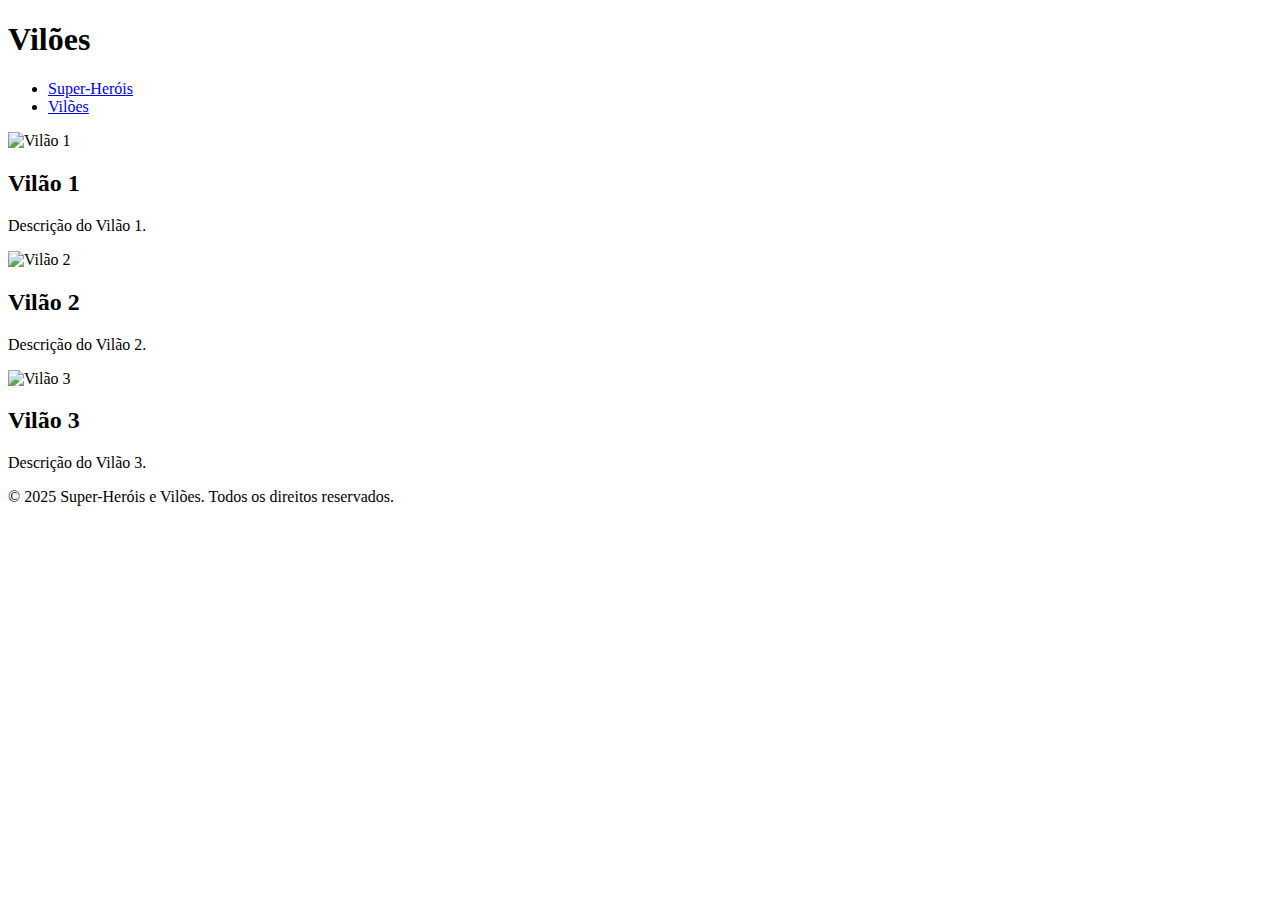
==== Vilões.html @ 077ce07e "herois" ====
<!DOCTYPE html>
<html lang="pt-br">
<head>
  <meta charset="UTF-8">
  <meta name="viewport" content="width=device-width, initial-scale=1.0">
  <title>Vilões</title>
  <link rel="stylesheet" href="estilo.css">
</head>
<body>
  <header>
    <h1>Vilões</h1>
    <nav>
      <ul>
        <li><a href="index.html">Super-Heróis</a></li>
        <li><a href="viloes.html">Vilões</a></li>
      </ul>
    </nav>
  </header>

  <main class="container">
    <section class="villain">
      <img src="imagens/vilao1.jpg" alt="Vilão 1">
      <div class="descricao">
        <h2>Vilão 1</h2>
        <p>Descrição do Vilão 1.</p>
      </div>
    </section>

    <section class="villain">
      <img src="imagens/vilao2.jpg" alt="Vilão 2">
      <div class="descricao">
        <h2>Vilão 2</h2>
        <p>Descrição do Vilão 2.</p>
      </div>
    </section>

    <section class="villain">
      <img src="imagens/vilao3.jpg" alt="Vilão 3">
      <div class="descricao">
        <h2>Vilão 3</h2>
        <p>Descrição do Vilão 3.</p>
      </div>
    </section>
  </main>

  <footer>
    <p>&copy; 2025 Super-Heróis e Vilões. Todos os direitos reservados.</p>
  </footer>
</body>
</html>
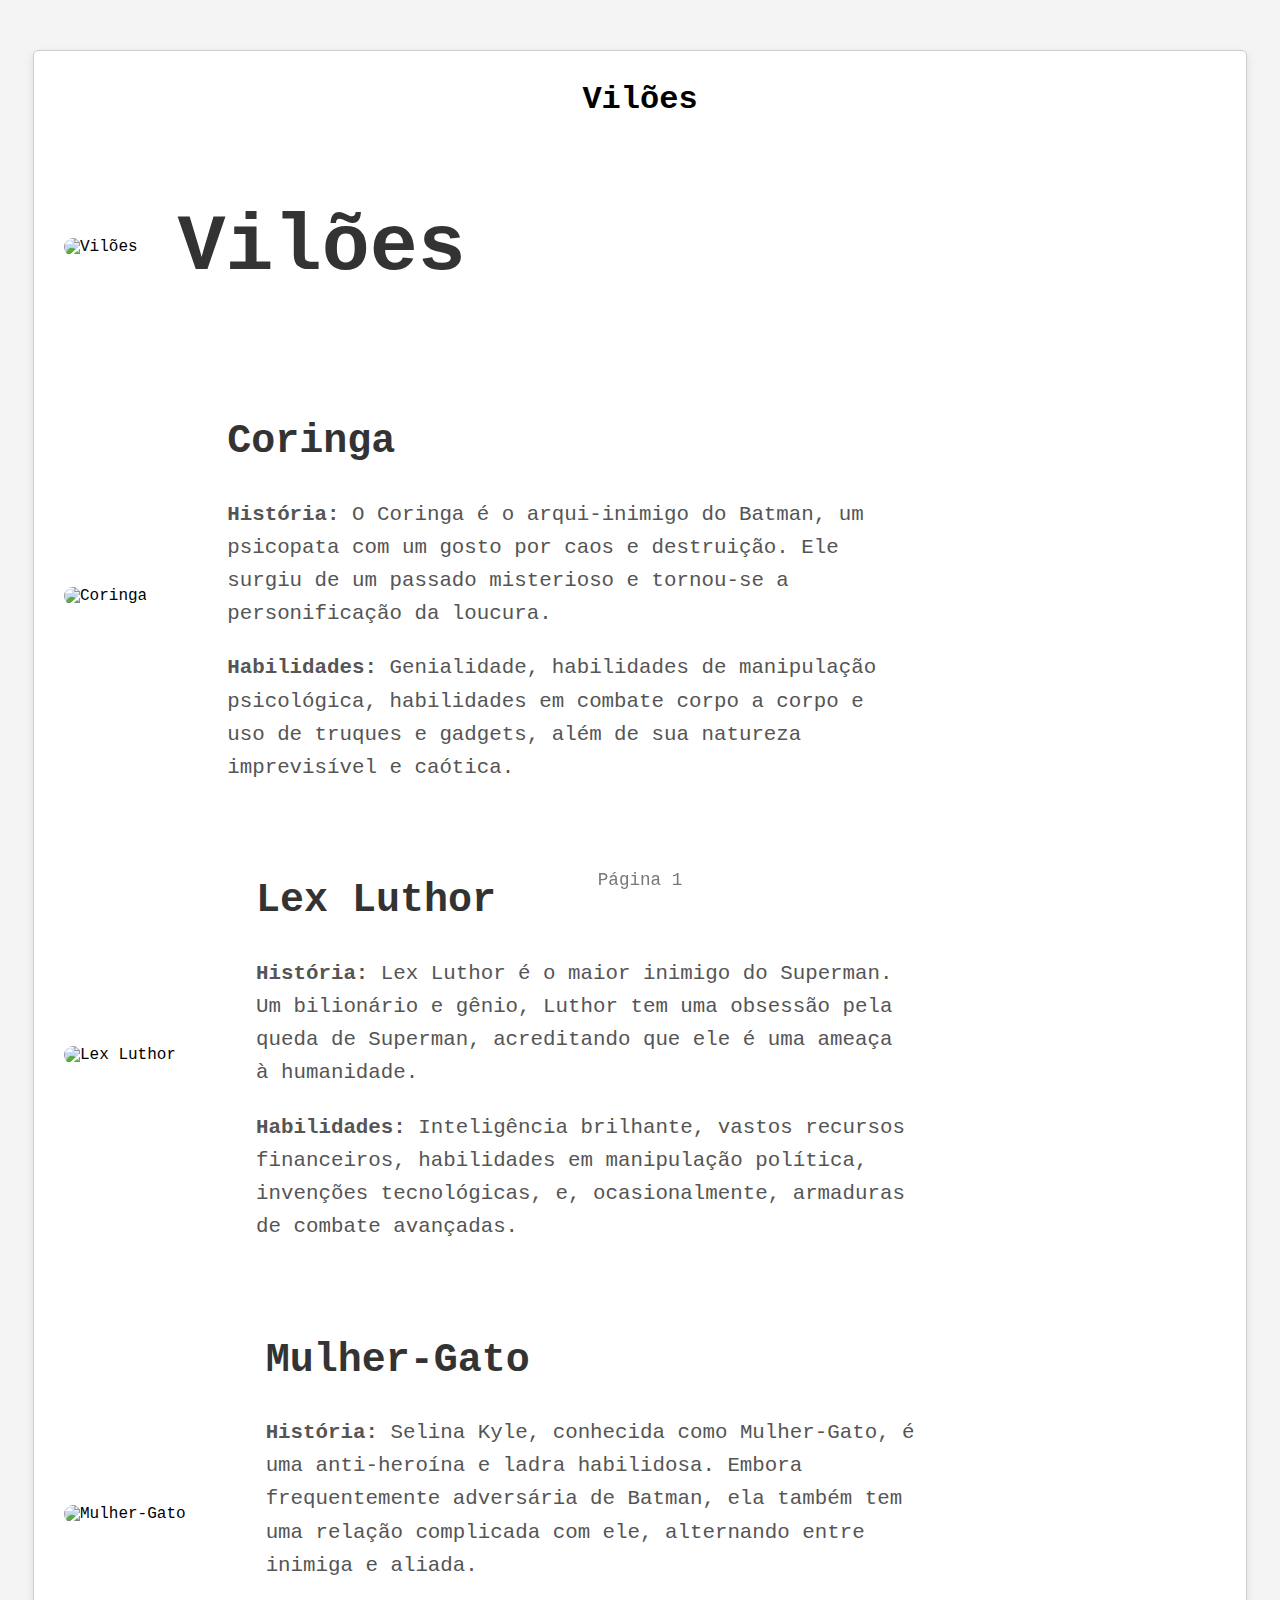
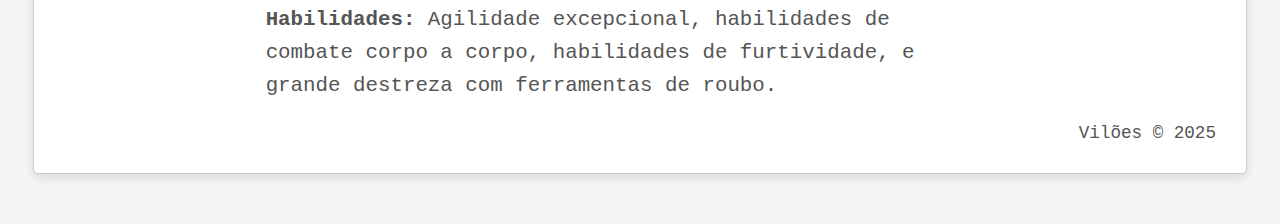
==== commit 79932710: "mandando para o git" ====
--- a/Vilões.html
+++ b/Vilões.html
@@ -1,50 +1,81 @@
 <!DOCTYPE html>
 <html lang="pt-br">
 <head>
-  <meta charset="UTF-8">
-  <meta name="viewport" content="width=device-width, initial-scale=1.0">
-  <title>Vilões</title>
-  <link rel="stylesheet" href="estilo.css">
+    <meta charset="UTF-8">
+    <meta name="viewport" content="width=device-width, initial-scale=1.0">
+    <title>Vilões</title>
+    <link rel="stylesheet" href="styles.css">
 </head>
 <body>
-  <header>
-    <h1>Vilões</h1>
-    <nav>
-      <ul>
-        <li><a href="index.html">Super-Heróis</a></li>
-        <li><a href="viloes.html">Vilões</a></li>
-      </ul>
-    </nav>
-  </header>
 
-  <main class="container">
-    <section class="villain">
-      <img src="imagens/vilao1.jpg" alt="Vilão 1">
-      <div class="descricao">
-        <h2>Vilão 1</h2>
-        <p>Descrição do Vilão 1.</p>
-      </div>
-    </section>
+    <div class="pdf-container">
+        <!-- Cabeçalho -->
+        <div class="pdf-header">
+            Vilões
+        </div>
 
-    <section class="villain">
-      <img src="imagens/vilao2.jpg" alt="Vilão 2">
-      <div class="descricao">
-        <h2>Vilão 2</h2>
-        <p>Descrição do Vilão 2.</p>
-      </div>
-    </section>
+        <!-- Introdução -->
+        <div class="introduction">
+            <div class="hero-img">
+                <img src="https://upload.wikimedia.org/wikipedia/commons/thumb/0/02/Skull_Logo.svg/512px-Skull_Logo.svg.png" alt="Vilões">
+            </div>
+            <div class="super-heroes-text">
+                <h1>Vilões</h1>
+            </div>
+        </div>
 
-    <section class="villain">
-      <img src="imagens/vilao3.jpg" alt="Vilão 3">
-      <div class="descricao">
-        <h2>Vilão 3</h2>
-        <p>Descrição do Vilão 3.</p>
-      </div>
-    </section>
-  </main>
+        <!-- Seção de Vilões -->
+        <div class="heroes">
 
-  <footer>
-    <p>&copy; 2025 Super-Heróis e Vilões. Todos os direitos reservados.</p>
-  </footer>
+            <!-- Coringa -->
+            <div class="hero">
+                <div class="hero-img">
+                    <img src="https://upload.wikimedia.org/wikipedia/commons/0/0e/Joker_Icon.svg" alt="Coringa">
+                </div>
+                <div class="hero-description">
+                    <h2>Coringa</h2>
+                    <p><strong>História:</strong> O Coringa é o arqui-inimigo do Batman, um psicopata com um gosto por caos e destruição. Ele surgiu de um passado misterioso e tornou-se a personificação da loucura.</p>
+                    <p><strong>Habilidades:</strong> Genialidade, habilidades de manipulação psicológica, habilidades em combate corpo a corpo e uso de truques e gadgets, além de sua natureza imprevisível e caótica.</p>
+                </div>
+            </div>
+
+            <!-- Lex Luthor -->
+            <div class="hero">
+                <div class="hero-img">
+                    <img src="https://upload.wikimedia.org/wikipedia/commons/6/69/Lex_Luthor_%28DC_Comics_character%29_logo.svg" alt="Lex Luthor">
+                </div>
+                <div class="hero-description">
+                    <h2>Lex Luthor</h2>
+                    <p><strong>História:</strong> Lex Luthor é o maior inimigo do Superman. Um bilionário e gênio, Luthor tem uma obsessão pela queda de Superman, acreditando que ele é uma ameaça à humanidade.</p>
+                    <p><strong>Habilidades:</strong> Inteligência brilhante, vastos recursos financeiros, habilidades em manipulação política, invenções tecnológicas, e, ocasionalmente, armaduras de combate avançadas.</p>
+                </div>
+            </div>
+
+            <!-- Mulher-Gato -->
+            <div class="hero">
+                <div class="hero-img">
+                    <img src="https://upload.wikimedia.org/wikipedia/commons/2/25/Catwoman_Logo.svg" alt="Mulher-Gato">
+                </div>
+                <div class="hero-description">
+                    <h2>Mulher-Gato</h2>
+                    <p><strong>História:</strong> Selina Kyle, conhecida como Mulher-Gato, é uma anti-heroína e ladra habilidosa. Embora frequentemente adversária de Batman, ela também tem uma relação complicada com ele, alternando entre inimiga e aliada.</p>
+                    <p><strong>Habilidades:</strong> Agilidade excepcional, habilidades de combate corpo a corpo, habilidades de furtividade, e grande destreza com ferramentas de roubo.</p>
+                </div>
+            </div>
+
+        </div>
+
+        <!-- Rodapé -->
+        <div class="pdf-footer">
+            Vilões &copy; 2025
+        </div>
+
+        <!-- Número da página -->
+        <div class="page-number">
+            Página 1
+        </div>
+
+    </div>
+
 </body>
 </html>
--- a/styles.css
+++ b/styles.css
@@ -0,0 +1,104 @@
+/* Estilos gerais */
+body {
+  font-family: 'Courier New', Courier, monospace;
+  margin: 0;
+  padding: 0;
+  background-color: #f4f4f4;
+}
+
+.pdf-container {
+  width: 90%;
+  max-width: 1200px;
+  margin: 50px auto;
+  padding: 30px;
+  background-color: #fff;
+  border: 1px solid #ccc;
+  box-shadow: 0 4px 10px rgba(0, 0, 0, 0.1);
+  border-radius: 5px;
+}
+
+/* Cabeçalho */
+.pdf-header {
+  text-align: center;
+  font-size: 2em;
+  font-weight: bold;
+  margin-bottom: 30px;
+}
+
+/* Introdução com imagem grande e texto */
+.introduction {
+  display: flex;
+  align-items: center;
+  margin-bottom: 40px;
+}
+
+.hero-img {
+  margin-right: 40px;
+}
+
+.hero-img img {
+  width: 100%;  /* Faz com que a imagem ocupe toda a largura disponível */
+  max-width: 800px;  /* Aumenta o limite de largura para a imagem de introdução */
+  height: auto;  /* Ajusta a altura proporcionalmente */
+  object-fit: cover;
+  border-radius: 10px;
+}
+
+.super-heroes-text h1 {
+  font-size: 5em;
+  font-weight: bold;
+  color: #333;
+}
+
+/* Seção dos Vilões */
+.heroes {
+  display: flex;
+  flex-direction: column;
+  gap: 40px; /* Espaço entre as seções de vilões */
+}
+
+.hero {
+  display: flex;
+  align-items: center;
+  justify-content: flex-start;
+  gap: 40px; /* Aumentando o espaço entre imagem e texto */
+}
+
+.hero-img img {
+  width: 350px; /* Imagens maiores */
+  height: 450px; /* Aumentando altura das imagens */
+  object-fit: cover;
+  border-radius: 10px;
+}
+
+.hero-description {
+  max-width: 650px; /* Mais espaço para o texto */
+}
+
+.hero-description h2 {
+  font-size: 2.5em; /* Aumentando o tamanho do nome */
+  color: #333;
+}
+
+.hero-description p {
+  font-size: 1.3em; /* Aumentando o tamanho da descrição */
+  color: #555;
+  line-height: 1.6;
+}
+
+/* Rodapé */
+.pdf-footer {
+  text-align: right;
+  font-size: 1.1em;
+  color: #555;
+}
+
+/* Número da página */
+.page-number {
+  position: fixed;
+  bottom: 10px;
+  left: 50%;
+  transform: translateX(-50%);
+  font-size: 1.1em;
+  color: #777;
+}
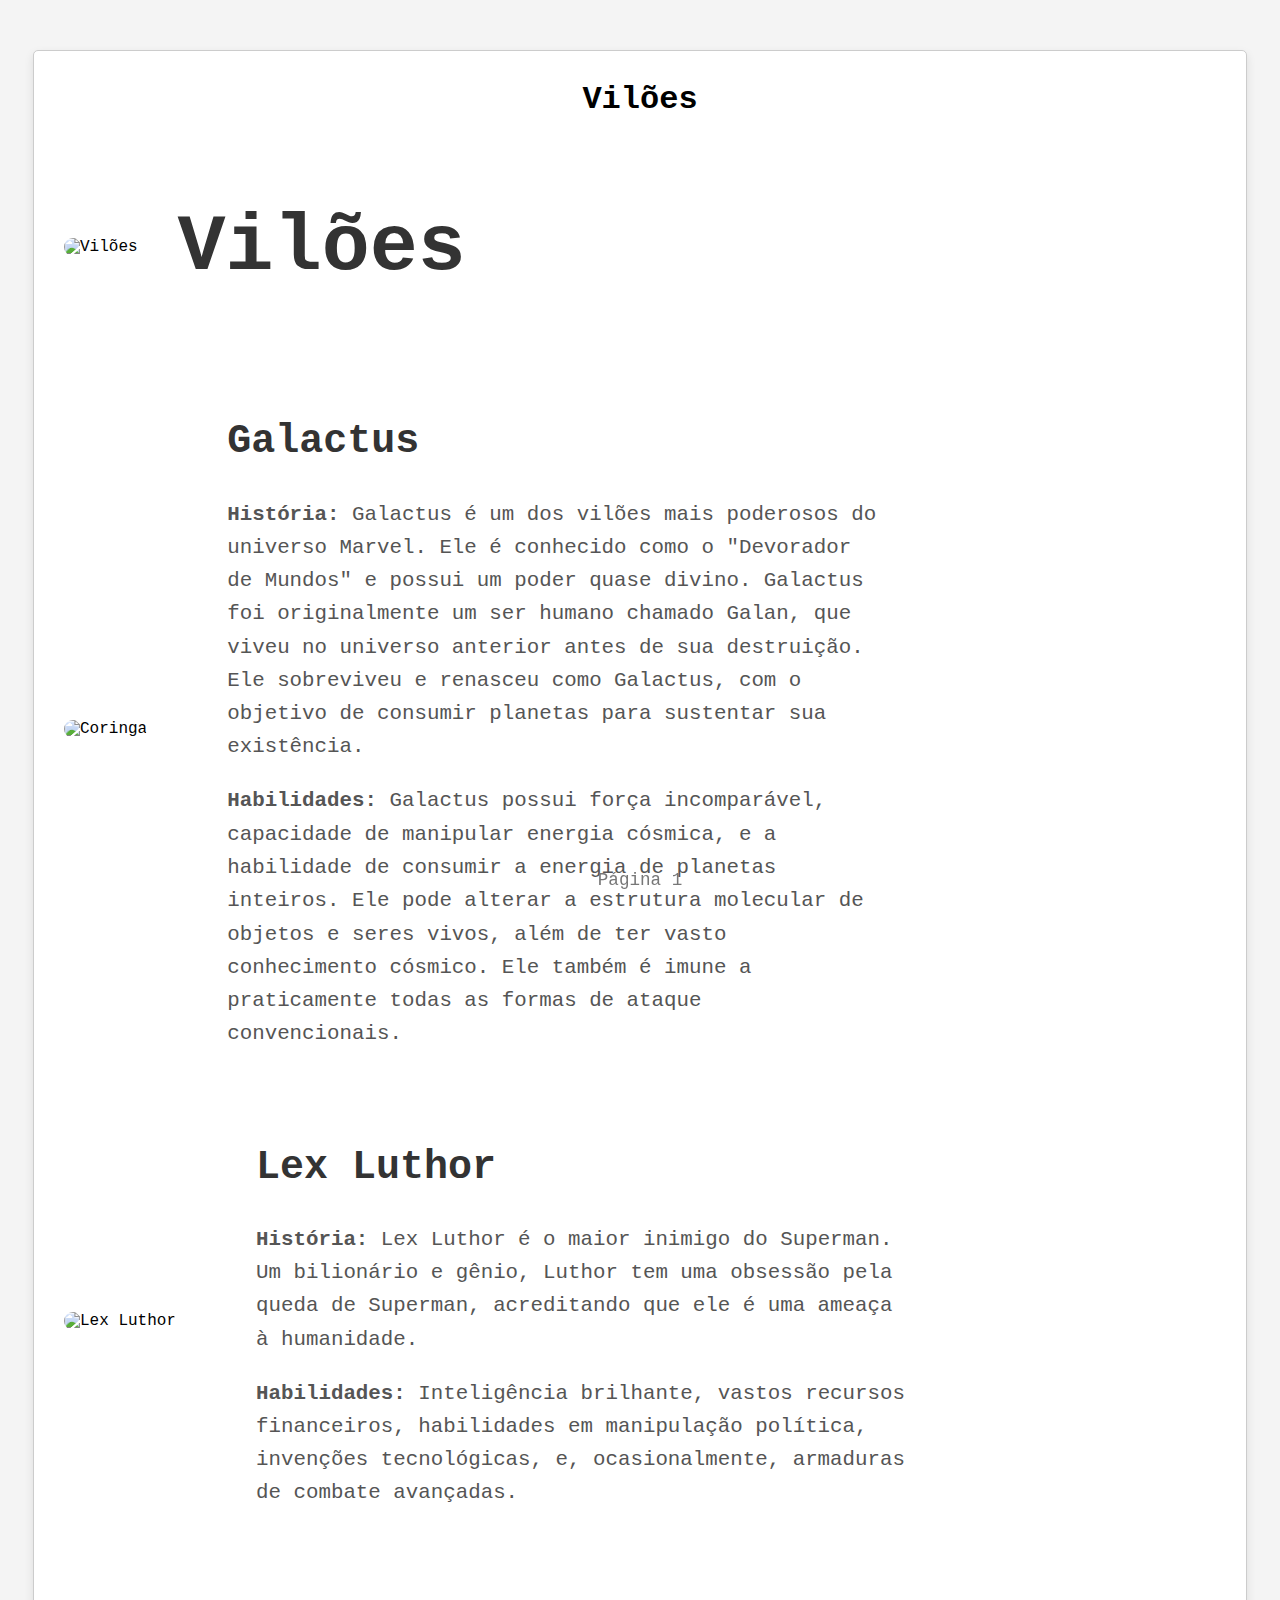
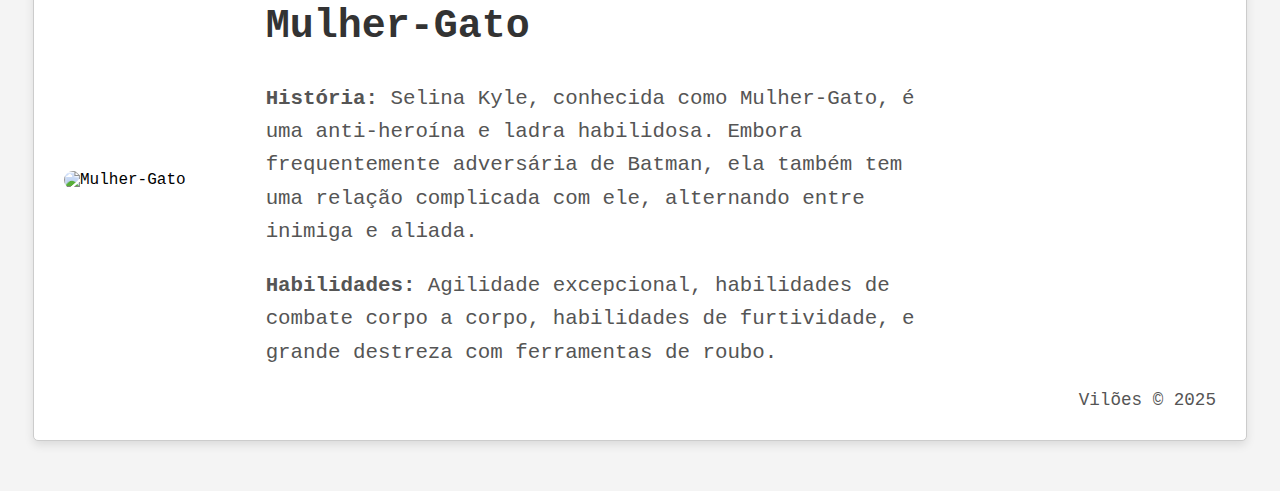
==== commit 5d7c48f8: "att vilões" ====
--- a/Vilões.html
+++ b/Vilões.html
@@ -17,7 +17,7 @@
         <!-- Introdução -->
         <div class="introduction">
             <div class="hero-img">
-                <img src="https://upload.wikimedia.org/wikipedia/commons/thumb/0/02/Skull_Logo.svg/512px-Skull_Logo.svg.png" alt="Vilões">
+                <img src="https://sociedadegeek.com.br/wp-content/uploads/2024/03/tumblr_mcs5l5buAN1r1n358o1_1280.jpg" alt="Vilões">
             </div>
             <div class="super-heroes-text">
                 <h1>Vilões</h1>
@@ -30,19 +30,20 @@
             <!-- Coringa -->
             <div class="hero">
                 <div class="hero-img">
-                    <img src="https://upload.wikimedia.org/wikipedia/commons/0/0e/Joker_Icon.svg" alt="Coringa">
+                    <img src="https://encrypted-tbn0.gstatic.com/images?q=tbn:ANd9GcQxqRyWaMRNo7JFkBcfbSj3fPo7cIb93lR7MQ&s" alt="Coringa">
                 </div>
                 <div class="hero-description">
-                    <h2>Coringa</h2>
-                    <p><strong>História:</strong> O Coringa é o arqui-inimigo do Batman, um psicopata com um gosto por caos e destruição. Ele surgiu de um passado misterioso e tornou-se a personificação da loucura.</p>
-                    <p><strong>Habilidades:</strong> Genialidade, habilidades de manipulação psicológica, habilidades em combate corpo a corpo e uso de truques e gadgets, além de sua natureza imprevisível e caótica.</p>
+                    <h2>Galactus</h2>
+                  
+                    <p><strong>História:</strong> Galactus é um dos vilões mais poderosos do universo Marvel. Ele é conhecido como o "Devorador de Mundos" e possui um poder quase divino. Galactus foi originalmente um ser humano chamado Galan, que viveu no universo anterior antes de sua destruição. Ele sobreviveu e renasceu como Galactus, com o objetivo de consumir planetas para sustentar sua existência.</p>
+                    <p><strong>Habilidades:</strong> Galactus possui força incomparável, capacidade de manipular energia cósmica, e a habilidade de consumir a energia de planetas inteiros. Ele pode alterar a estrutura molecular de objetos e seres vivos, além de ter vasto conhecimento cósmico. Ele também é imune a praticamente todas as formas de ataque convencionais.</p>
                 </div>
             </div>
 
             <!-- Lex Luthor -->
             <div class="hero">
                 <div class="hero-img">
-                    <img src="https://upload.wikimedia.org/wikipedia/commons/6/69/Lex_Luthor_%28DC_Comics_character%29_logo.svg" alt="Lex Luthor">
+                    <img src="https://t.ctcdn.com.br/tP6wQAd0Hr67vDSL28E2Cl8CdM4=/640x360/smart/i797349.jpeg" alt="Lex Luthor">
                 </div>
                 <div class="hero-description">
                     <h2>Lex Luthor</h2>
@@ -54,7 +55,7 @@
             <!-- Mulher-Gato -->
             <div class="hero">
                 <div class="hero-img">
-                    <img src="https://upload.wikimedia.org/wikipedia/commons/2/25/Catwoman_Logo.svg" alt="Mulher-Gato">
+                    <img src="https://zonafantasmanet.wordpress.com/wp-content/uploads/2023/07/batman-one-bad-day-2022-catwoman-001-000.jpg?w=520" alt="Mulher-Gato">
                 </div>
                 <div class="hero-description">
                     <h2>Mulher-Gato</h2>
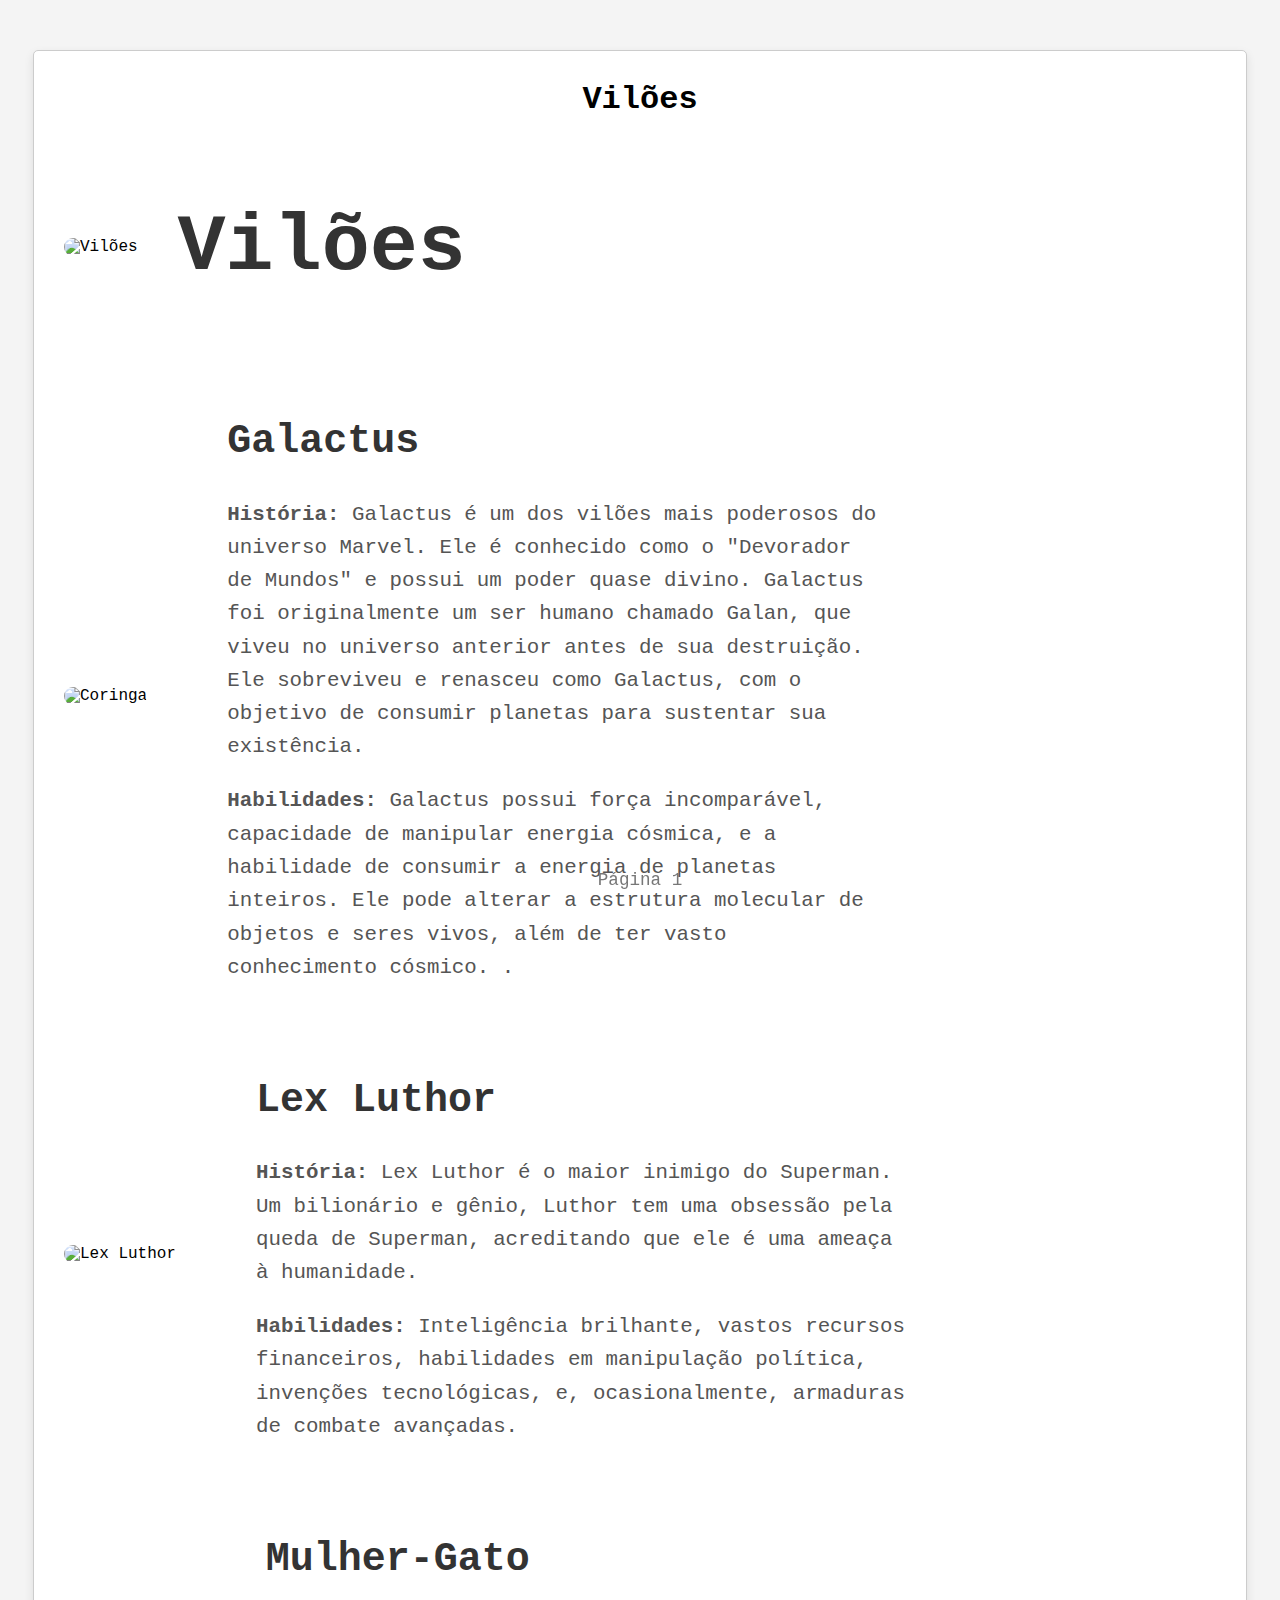
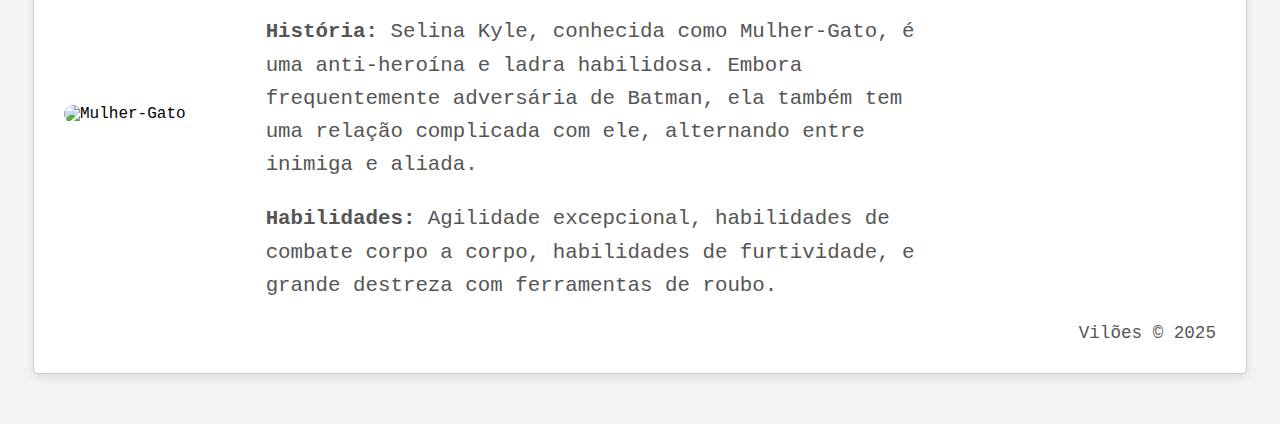
==== commit 7bf53811: "att img" ====
--- a/Vilões.html
+++ b/Vilões.html
@@ -36,7 +36,7 @@
                     <h2>Galactus</h2>
                   
                     <p><strong>História:</strong> Galactus é um dos vilões mais poderosos do universo Marvel. Ele é conhecido como o "Devorador de Mundos" e possui um poder quase divino. Galactus foi originalmente um ser humano chamado Galan, que viveu no universo anterior antes de sua destruição. Ele sobreviveu e renasceu como Galactus, com o objetivo de consumir planetas para sustentar sua existência.</p>
-                    <p><strong>Habilidades:</strong> Galactus possui força incomparável, capacidade de manipular energia cósmica, e a habilidade de consumir a energia de planetas inteiros. Ele pode alterar a estrutura molecular de objetos e seres vivos, além de ter vasto conhecimento cósmico. Ele também é imune a praticamente todas as formas de ataque convencionais.</p>
+                    <p><strong>Habilidades:</strong> Galactus possui força incomparável, capacidade de manipular energia cósmica, e a habilidade de consumir a energia de planetas inteiros. Ele pode alterar a estrutura molecular de objetos e seres vivos, além de ter vasto conhecimento cósmico. .</p>
                 </div>
             </div>
 
